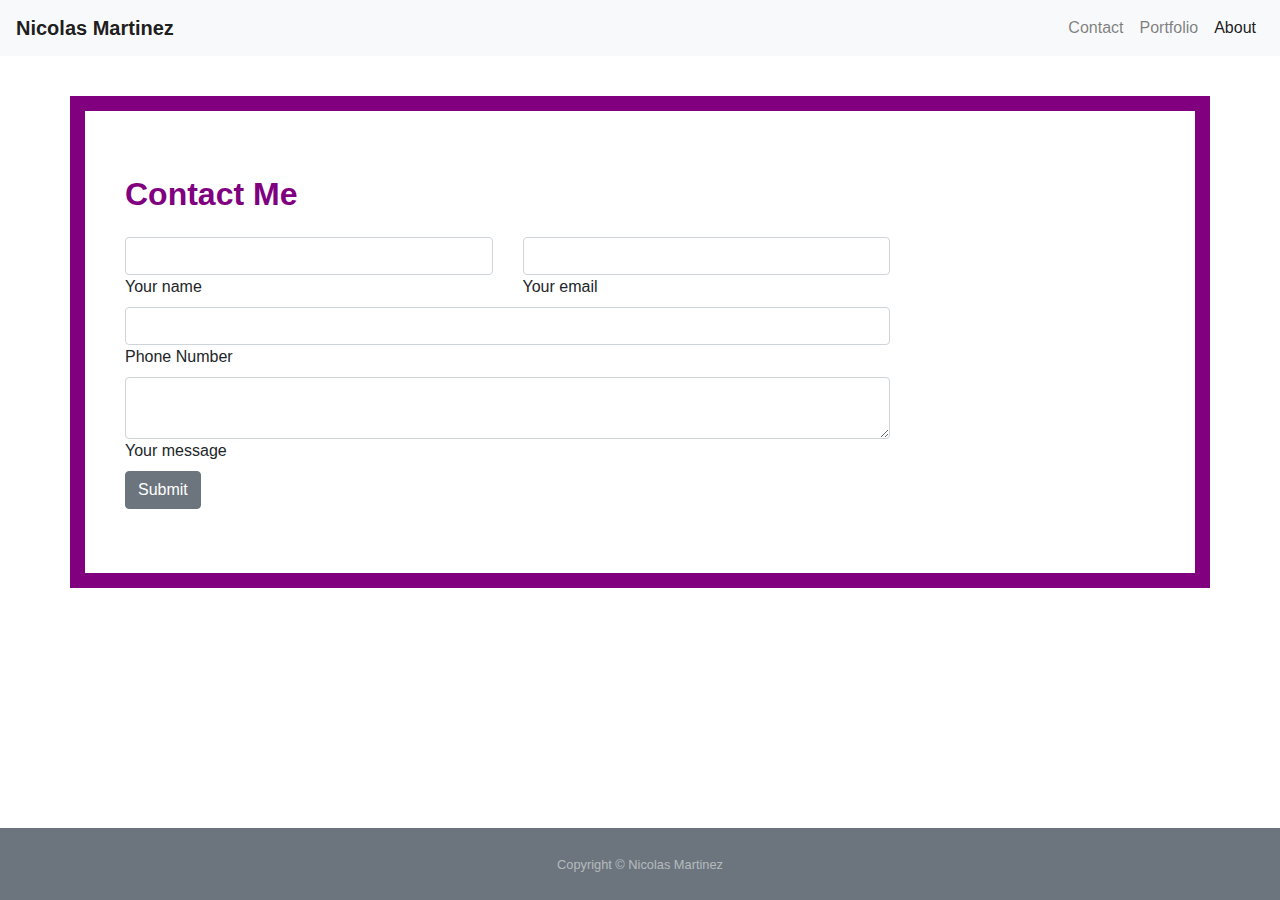
==== contact.html @ 4d770ece "First Commit" ====
<!DOCTYPE html>
<html lang="en">
  <head>
    <meta charset="UTF-8" />
    <meta name="viewport" content="width=device-width, initial-scale=1.0" />
    <link
      rel="stylesheet"
      href="https://stackpath.bootstrapcdn.com/bootstrap/4.5.2/css/bootstrap.min.css"
      integrity="sha384-JcKb8q3iqJ61gNV9KGb8thSsNjpSL0n8PARn9HuZOnIxN0hoP+VmmDGMN5t9UJ0Z"
      crossorigin="anonymous"
    />
    <link rel="stylesheet" href="style.css" />
    <title>Nicolas Martinez</title>
  </head>
  <body>
    <nav class="navbar navbar-expand-lg navbar-light bg-light">
      <a class="navbar-brand" href="#">Nicolas Martinez</a>

      <button
        class="navbar-toggler"
        type="button"
        data-toggle="collapse"
        data-target="#navbarTogglerDemo02"
        aria-controls="navbarTogglerDemo02"
        aria-expanded="false"
        aria-label="Toggle navigation"
      >
        <span class="navbar-toggler-icon"></span>
      </button>
      <div class="collapse navbar-collapse" id="navbarTogglerDemo02">
        <ul class="navbar-nav ml-auto mt-2 mt-lg-0">
          <li class="nav-item">
            <a class="nav-link" href="contact.html">Contact</a>
          </li>
          <li class="nav-item">
            <a class="nav-link" href="portfolio.html">Portfolio</a>
          </li>
          <li class="nav-item active">
            <a class="nav-link" href="index.html"
              >About <span class="sr-only">(current)</span></a
            >
          </li>
        </ul>
      </div>
    </nav>
    <div class="container" style="padding: 40px; border: solid purple 15px;">
      <section class="mb-4">
        <h2 class="h1-responsive font-weight-bold text-left my-4">
          Contact Me
        </h2>
        <div class="row">
          <div class="col-md-9 mb-md-0 mb-5">
            <form
              id="contact-form"
              name="contact-form"
              action="mail.php"
              method="POST"
            >
              <div class="row">
                <div class="col-md-6">
                  <div class="md-form mb-0">
                    <input
                      type="text"
                      id="name"
                      name="name"
                      class="form-control"
                    />
                    <label for="name" class="">Your name</label>
                  </div>
                </div>

                <div class="col-md-6">
                  <div class="md-form mb-0">
                    <input
                      type="text"
                      id="email"
                      name="email"
                      class="form-control"
                    />
                    <label for="email" class="">Your email</label>
                  </div>
                </div>
              </div>

              <div class="row">
                <div class="col-md-12">
                  <div class="md-form mb-0">
                    <input
                      type="text"
                      id="subject"
                      name="subject"
                      class="form-control"
                    />
                    <label for="subject" class="">Phone Number</label>
                  </div>
                </div>
              </div>

              <div class="row">
                <div class="col-md-12">
                  <div class="md-form">
                    <textarea
                      type="text"
                      id="message"
                      name="message"
                      rows="2"
                      class="form-control md-textarea"
                    ></textarea>
                    <label for="message">Your message</label>
                  </div>
                </div>
              </div>
            </form>

            <div class="text-center text-md-left">
              <a
                class="btn btn-secondary"
                onclick="document.getElementById('contact-form').submit();"
                >Submit</a
              >
            </div>
            <div class="status"></div>
          </div>
        </div>
      </section>
    </div>
    <footer class="sticky-footer bg-secondary py-4 text-white-50 fixed-bottom">
      <div class="text-center">
        <small>Copyright &copy; Nicolas Martinez</small>
      </div>
    </footer>
    <script
      src="https://code.jquery.com/jquery-3.5.1.slim.min.js"
      integrity="sha384-DfXdz2htPH0lsSSs5nCTpuj/zy4C+OGpamoFVy38MVBnE+IbbVYUew+OrCXaRkfj"
      crossorigin="anonymous"
    ></script>
    <script
      src="https://cdn.jsdelivr.net/npm/popper.js@1.16.1/dist/umd/popper.min.js"
      integrity="sha384-9/reFTGAW83EW2RDu2S0VKaIzap3H66lZH81PoYlFhbGU+6BZp6G7niu735Sk7lN"
      crossorigin="anonymous"
    ></script>
    <script
      src="https://stackpath.bootstrapcdn.com/bootstrap/4.5.2/js/bootstrap.min.js"
      integrity="sha384-B4gt1jrGC7Jh4AgTPSdUtOBvfO8shuf57BaghqFfPlYxofvL8/KUEfYiJOMMV+rV"
      crossorigin="anonymous"
    ></script>
  </body>
</html>
---- style.css ----
* {
  font-family: Verdana, Geneva, Tahoma, sans-serif;
}

.img-fluid {
  margin-right: 15px;
}

body {
  background-image: url("https://i.imgur.com/9m1bRvm.png");
  background-repeat: repeat-x;
}

.container {
  background-color: white;
  margin-top: 40px;
  border: 60px;
  border-color: rebeccapurple;
}

h1 {
  color: purple;
  font-weight: bolder;
}

.navbar-brand {
  font-weight: bolder;
}

h2 {
  color: purple;
}
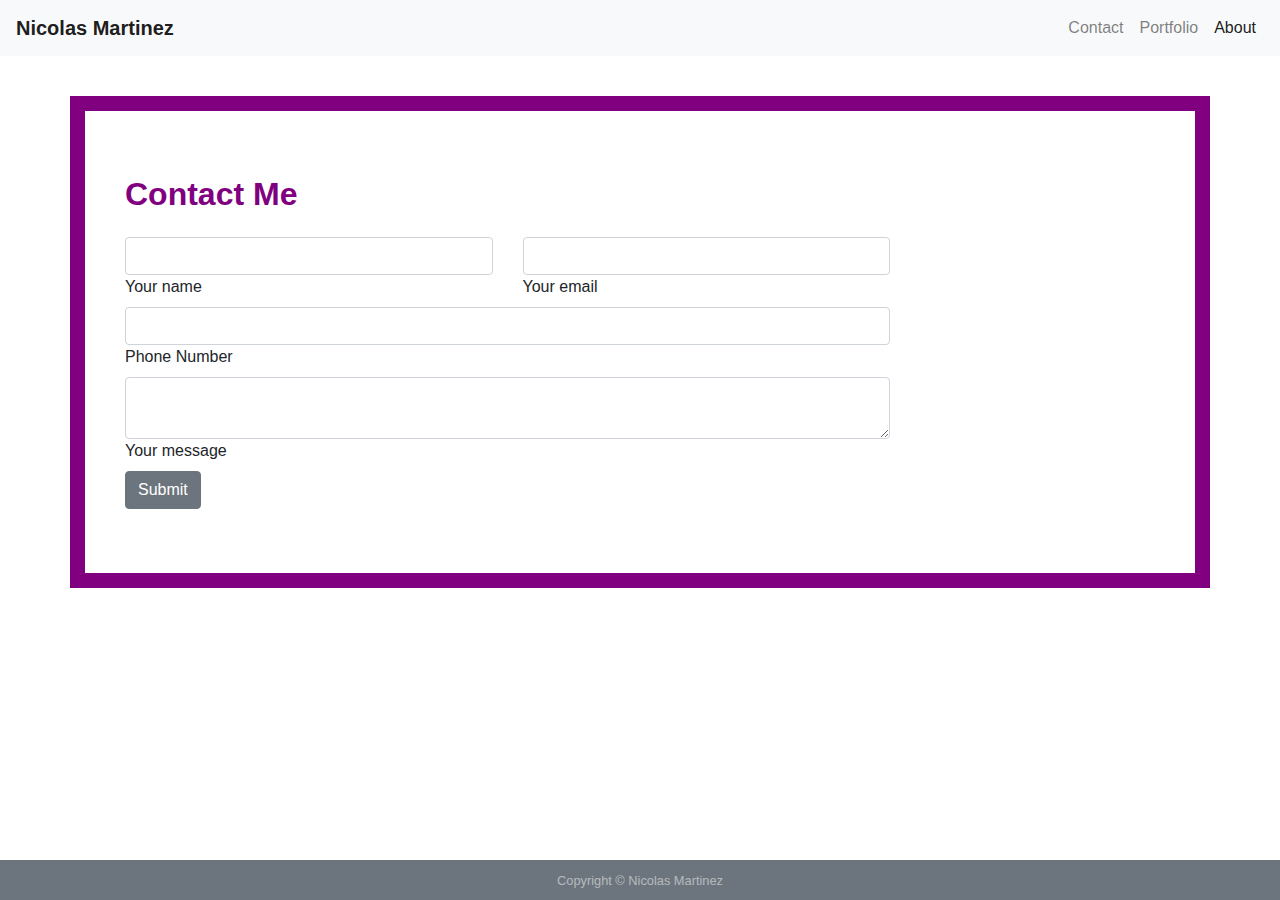
==== commit b79b0fad: "UPDATE: Added github link, Linkedin Link, and Email to about page" ====
--- a/contact.html
+++ b/contact.html
@@ -124,7 +124,7 @@
         </div>
       </section>
     </div>
-    <footer class="sticky-footer bg-secondary py-4 text-white-50 fixed-bottom">
+    <footer class="sticky-footer bg-secondary py-2 text-white-50 fixed-bottom">
       <div class="text-center">
         <small>Copyright &copy; Nicolas Martinez</small>
       </div>
